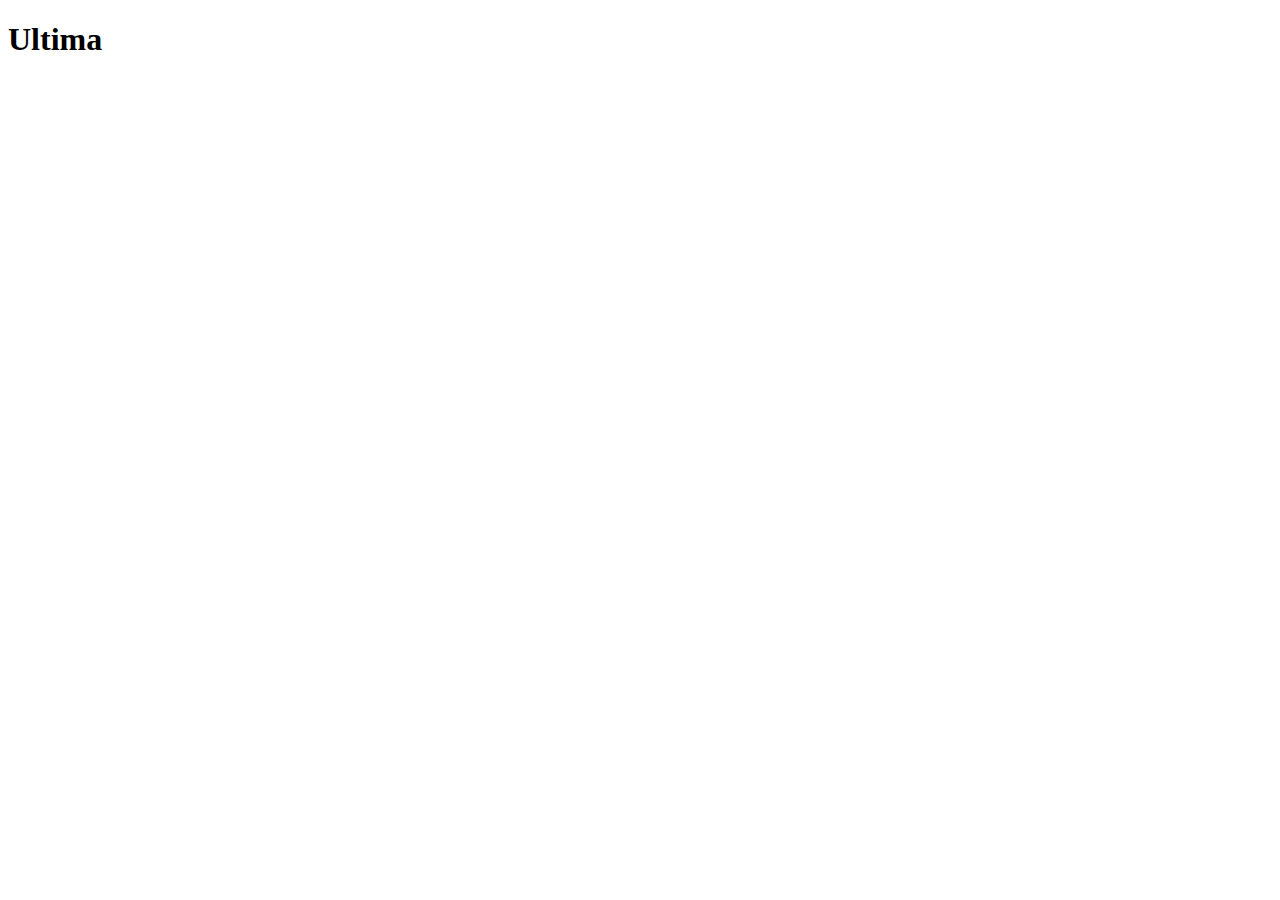
==== Teste/index.html @ 92a140e0 "Teste para Portfolio" ====
<!DOCTYPE html>
<html lang="en">
<head>
    <meta charset="UTF-8">
    <meta name="viewport" content="width=device-width, initial-scale=1.0">
    <title>Document</title>
</head>
<body>
    <h1>Ultima</h1>
</body>
</html>
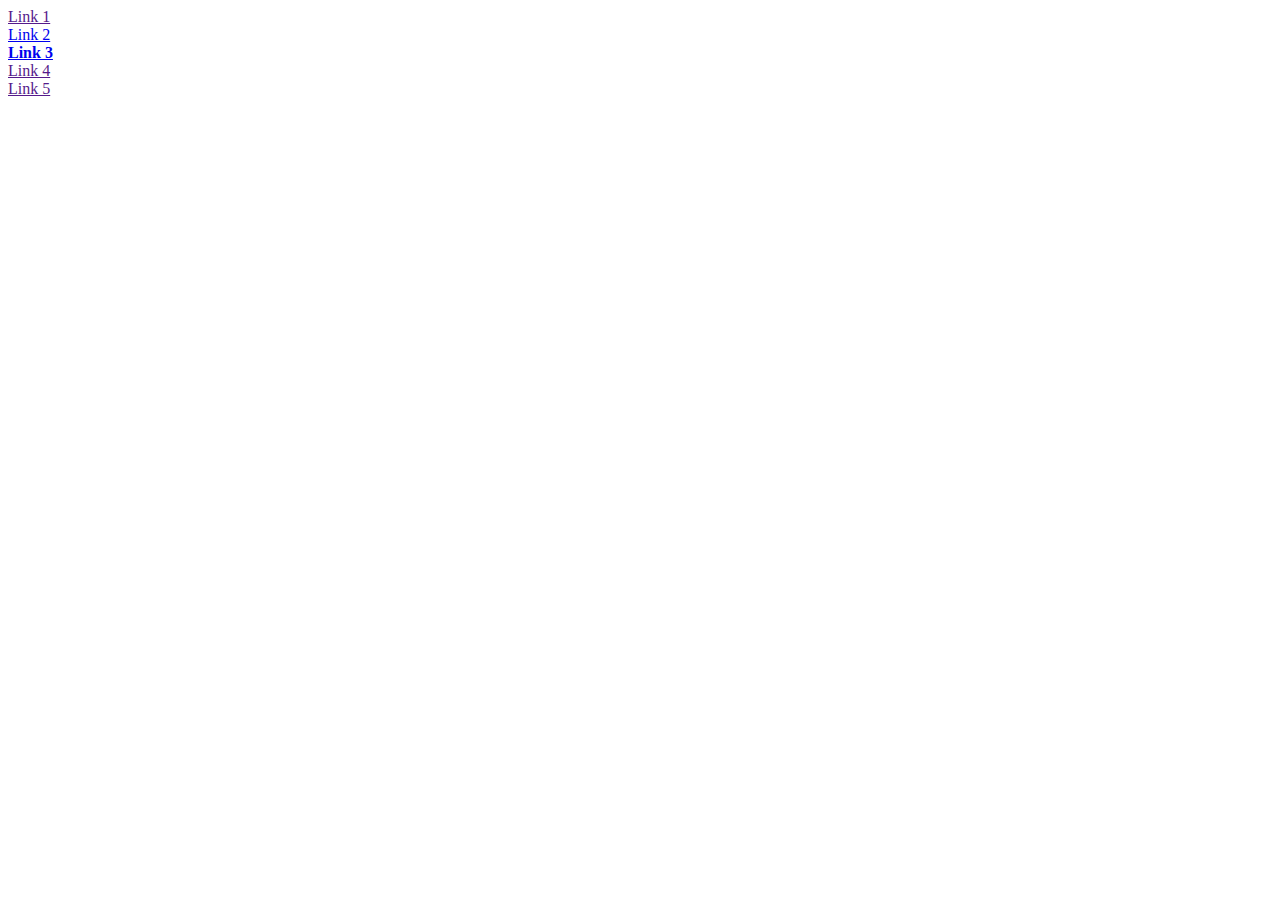
==== commit 025e9c4e: "Add files via upload" ====
--- a/Teste/index.html
+++ b/Teste/index.html
@@ -4,8 +4,19 @@
     <meta charset="UTF-8">
     <meta name="viewport" content="width=device-width, initial-scale=1.0">
     <title>Document</title>
+    <link rel="stylesheet" href="index.css"
 </head>
 <body>
-    <h1>Ultima</h1>
+    <div id="container-link">
+        <a href="">Link 1</a>
+        <a href="https://edu.ultima.school/pt/topic/atividade-do-projeto-parte-2-6/">Link 2</a>
+        <div>
+             <strong>
+              <a href="https://edu.ultima.school/pt/topic/atividade-do-projeto-parte-2-6/">Link 3</a>
+            </strong>
+        </div>
+        <a href="">Link 4</a>  
+        <a href="">Link 5</a>  
+    </div>
 </body>
 </html>--- a/Teste/index.css
+++ b/Teste/index.css
@@ -0,0 +1,7 @@
+
+
+
+#container-link {
+    display: flex;
+    flex-direction: column;
+}